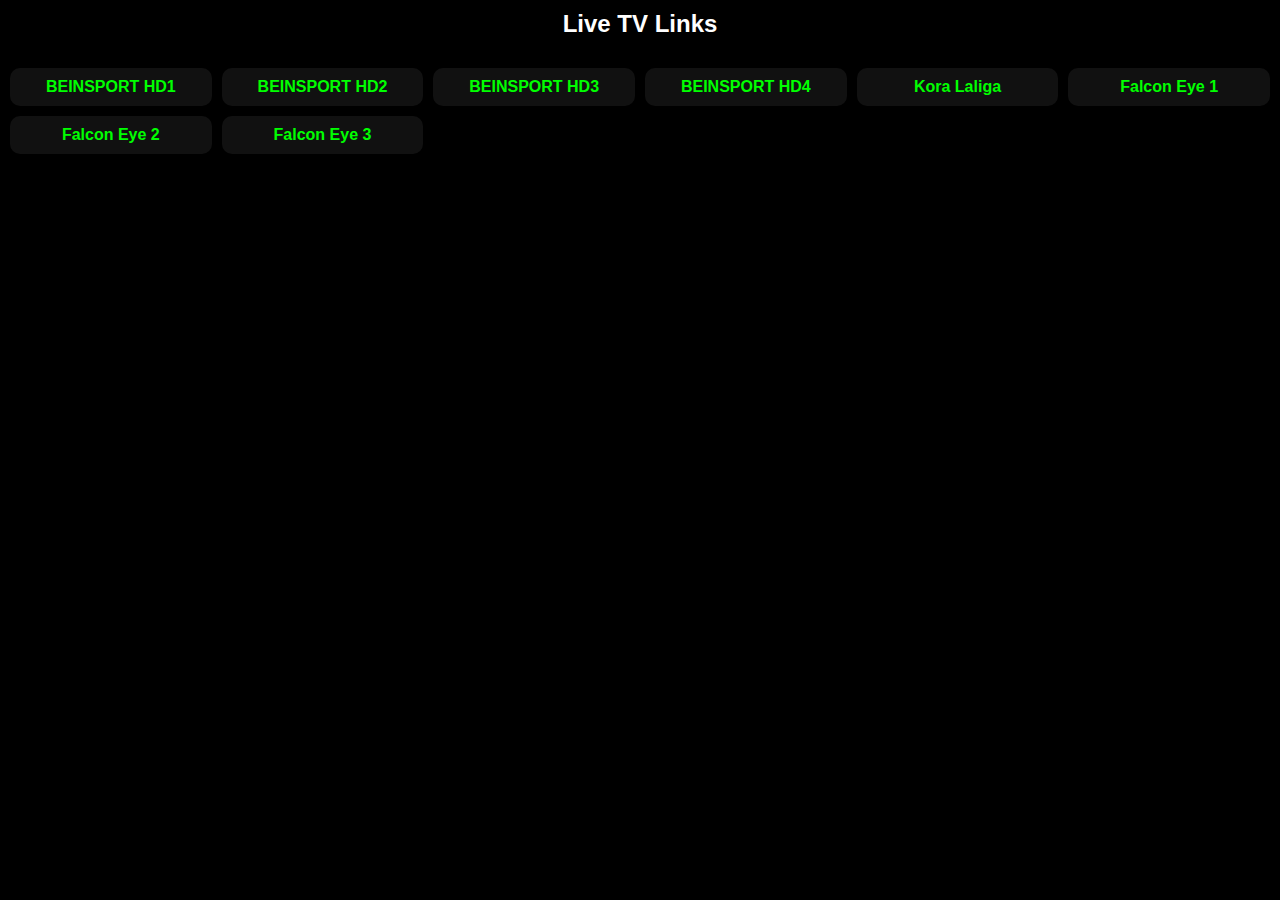
==== index.html @ 40eb0315 "Update index.html" ====
<!DOCTYPE html>
<html lang="en">
<head>
  <meta charset="UTF-8" />
  <meta name="viewport" content="width=device-width, initial-scale=1.0"/>
  <title>Live TV</title>
  <style>
    body {
      margin: 0;
      font-family: Arial, sans-serif;
      background-color: #000;
      color: #fff;
    }
    .grid {
      display: grid;
      grid-template-columns: repeat(auto-fit, minmax(180px, 1fr));
      gap: 10px;
      padding: 10px;
    }
    .channel {
      background: #111;
      border-radius: 10px;
      padding: 10px;
      text-align: center;
      transition: 0.3s;
    }
    .channel:hover {
      background: #222;
    }
    .channel a {
      display: block;
      color: #0f0;
      font-weight: bold;
      text-decoration: none;
      word-break: break-word;
    }
  </style>
</head>
<body>
  <h2 style="text-align:center; margin-top: 10px;">Live TV Links</h2>
  <div class="grid">
    <div class="channel"><a href="http://130.193.165.147/lbengine/+ph/[base64]---/cache/Bein-Sp1-LB/master.m3u8" target="_blank">BEINSPORT HD1</a></div>
    <div class="channel"><a href="http://130.193.165.146/lbengine/+ph/[base64]---/cache/Bein-Sp2-LB/master.m3u8" target="_blank">BEINSPORT HD2</a></div>
    <div class="channel"><a href="http://130.193.165.146/lbengine/+ph/[base64]---/cache/Bein-Sp3-LB/master.m3u8" target="_blank">BEINSPORT HD3</a></div>
    <div class="channel"><a href="http://130.193.165.147/lbengine/+ph/[base64]---/cache/Bein-Sp4-LB/master.m3u8" target="_blank">BEINSPORT HD4</a></div>
    <div class="channel"><a href="http://130.193.165.162/lbengine/+ph/[base64]---/cache/Kora-La-LB/master.m3u8" target="_blank">Kora Laliga</a></div>
    <div class="channel"><a href="http://130.193.165.147/lbengine/+ph/[base64]---/cache/Falcon-Eye-LB/master.m3u8" target="_blank">Falcon Eye 1</a></div>
    <div class="channel"><a href="http://130.193.165.147/lbengine/+ph/[base64]---/cache/Falcon-Eye-2-LB/master.m3u8" target="_blank">Falcon Eye 2</a></div>
    <div class="channel"><a href="http://130.193.165.147/lbengine/+ph/[base64]---/cache/Falcon-Eye-3-LB/master.m3u8" target="_blank">Falcon Eye 3</a></div>
  </div>
</body>
</html>
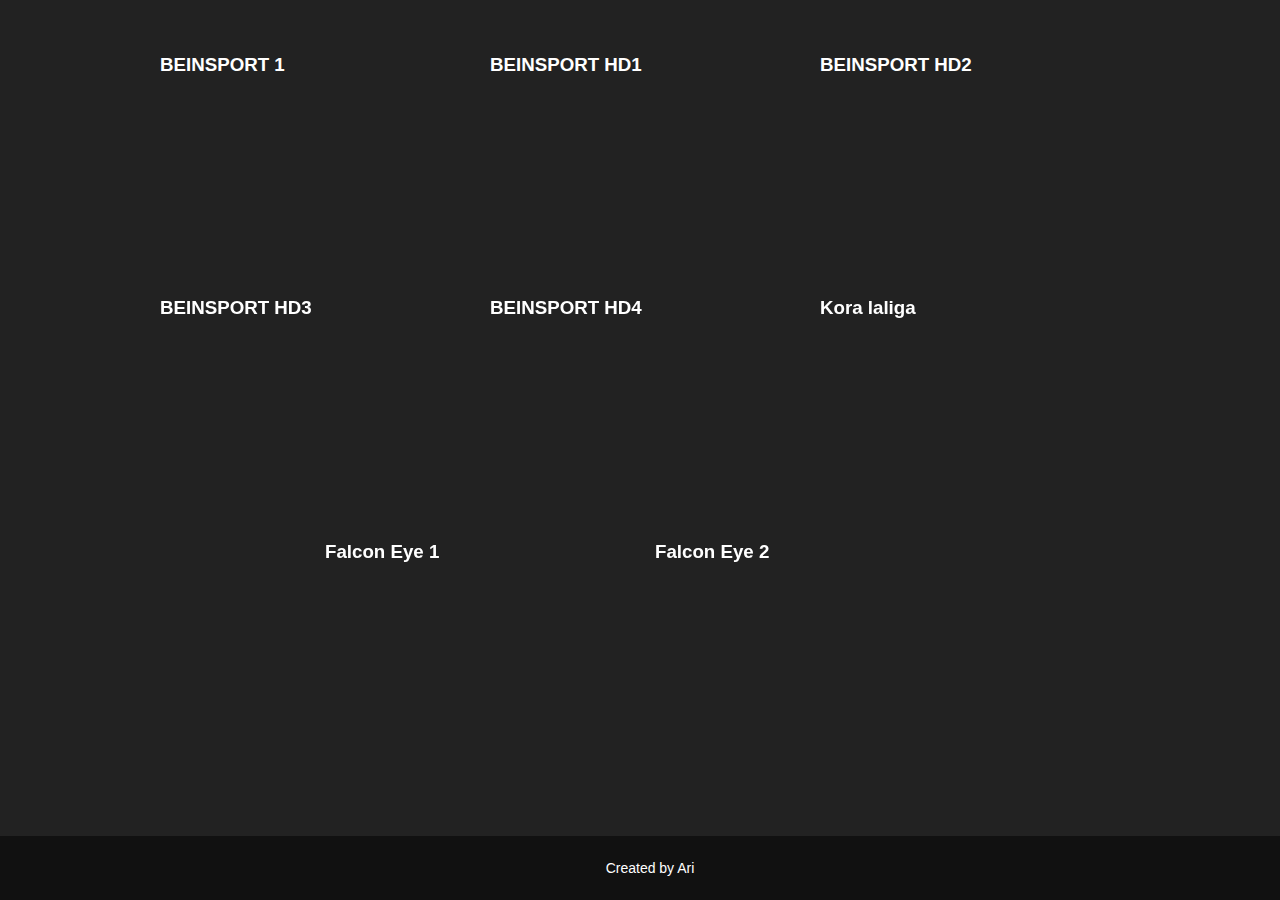
==== commit 12df98a8: "Update index.html" ====
--- a/index.html
+++ b/index.html
@@ -1,52 +1,96 @@
 <!DOCTYPE html>
 <html lang="en">
 <head>
-  <meta charset="UTF-8" />
-  <meta name="viewport" content="width=device-width, initial-scale=1.0"/>
-  <title>Live TV</title>
-  <style>
-    body {
-      margin: 0;
-      font-family: Arial, sans-serif;
-      background-color: #000;
-      color: #fff;
-    }
-    .grid {
-      display: grid;
-      grid-template-columns: repeat(auto-fit, minmax(180px, 1fr));
-      gap: 10px;
-      padding: 10px;
-    }
-    .channel {
-      background: #111;
-      border-radius: 10px;
-      padding: 10px;
-      text-align: center;
-      transition: 0.3s;
-    }
-    .channel:hover {
-      background: #222;
-    }
-    .channel a {
-      display: block;
-      color: #0f0;
-      font-weight: bold;
-      text-decoration: none;
-      word-break: break-word;
-    }
-  </style>
+    <meta charset="UTF-8">
+    <meta name="viewport" content="width=device-width, initial-scale=1.0">
+    <title>Live Streaming</title>
+    <style>
+        body {
+            font-family: Arial, sans-serif;
+            background-color: #222;
+            color: white;
+            margin: 0;
+            padding: 0;
+        }
+
+        .container {
+            display: flex;
+            flex-wrap: wrap;
+            justify-content: center;
+            padding: 20px;
+        }
+
+        .video-container {
+            margin: 15px;
+            position: relative;
+            max-width: 100%;
+            max-height: 400px;
+        }
+
+        iframe {
+            width: 100%;
+            height: 100%;
+            border: none;
+        }
+
+        .footer {
+            text-align: center;
+            margin-top: 30px;
+            background-color: #111;
+            color: white;
+            padding: 10px;
+            font-size: 14px;
+            position: fixed;
+            bottom: 0;
+            width: 100%;
+        }
+
+        @media (max-width: 768px) {
+            .video-container {
+                max-width: 100%;
+                max-height: 250px;
+            }
+        }
+    </style>
 </head>
 <body>
-  <h2 style="text-align:center; margin-top: 10px;">Live TV Links</h2>
-  <div class="grid">
-    <div class="channel"><a href="http://130.193.165.147/lbengine/+ph/[base64]---/cache/Bein-Sp1-LB/master.m3u8" target="_blank">BEINSPORT HD1</a></div>
-    <div class="channel"><a href="http://130.193.165.146/lbengine/+ph/[base64]---/cache/Bein-Sp2-LB/master.m3u8" target="_blank">BEINSPORT HD2</a></div>
-    <div class="channel"><a href="http://130.193.165.146/lbengine/+ph/[base64]---/cache/Bein-Sp3-LB/master.m3u8" target="_blank">BEINSPORT HD3</a></div>
-    <div class="channel"><a href="http://130.193.165.147/lbengine/+ph/[base64]---/cache/Bein-Sp4-LB/master.m3u8" target="_blank">BEINSPORT HD4</a></div>
-    <div class="channel"><a href="http://130.193.165.162/lbengine/+ph/[base64]---/cache/Kora-La-LB/master.m3u8" target="_blank">Kora Laliga</a></div>
-    <div class="channel"><a href="http://130.193.165.147/lbengine/+ph/[base64]---/cache/Falcon-Eye-LB/master.m3u8" target="_blank">Falcon Eye 1</a></div>
-    <div class="channel"><a href="http://130.193.165.147/lbengine/+ph/[base64]---/cache/Falcon-Eye-2-LB/master.m3u8" target="_blank">Falcon Eye 2</a></div>
-    <div class="channel"><a href="http://130.193.165.147/lbengine/+ph/[base64]---/cache/Falcon-Eye-3-LB/master.m3u8" target="_blank">Falcon Eye 3</a></div>
-  </div>
+    <div class="container">
+        <div class="video-container">
+            <h3>BEINSPORT 1</h3>
+            <iframe src="http://130.193.165.147/lbengine/+ph/[base64]---/cache/Bein-Sp1-LB/master.m3u8" allowfullscreen></iframe>
+        </div>
+        <div class="video-container">
+            <h3>BEINSPORT HD1</h3>
+            <iframe src="http://130.193.165.147/lbengine/+ph/[base64]---/cache/Bein-Sp1-LB/master.m3u8" allowfullscreen></iframe>
+        </div>
+        <div class="video-container">
+            <h3>BEINSPORT HD2</h3>
+            <iframe src="http://130.193.165.146/lbengine/+ph/[base64]---/cache/Bein-Sp2-LB/master.m3u8" allowfullscreen></iframe>
+        </div>
+        <div class="video-container">
+            <h3>BEINSPORT HD3</h3>
+            <iframe src="http://130.193.165.146/lbengine/+ph/[base64]---/cache/Bein-Sp3-LB/master.m3u8" allowfullscreen></iframe>
+        </div>
+        <div class="video-container">
+            <h3>BEINSPORT HD4</h3>
+            <iframe src="http://130.193.165.147/lbengine/+ph/[base64]---/cache/Bein-Sp4-LB/master.m3u8" allowfullscreen></iframe>
+        </div>
+        <div class="video-container">
+            <h3>Kora laliga</h3>
+            <iframe src="http://130.193.165.162/lbengine/+ph/[base64]---/cache/Kora-La-LB/master.m3u8" allowfullscreen></iframe>
+        </div>
+        <div class="video-container">
+            <h3>Falcon Eye 1</h3>
+            <iframe src="http://130.193.165.147/lbengine/+ph/[base64]---/cache/Falcon-Eye-LB/master.m3u8" allowfullscreen></iframe>
+        </div>
+        <div class="video-container">
+            <h3>Falcon Eye 2</h3>
+            <iframe src="http://130.193.165.147/lbengine/+ph/[base64]---/cache/Falcon-Eye-2-LB/master.m3u8" allowfullscreen></iframe>
+        </div>
+    </div>
+
+    <div class="footer">
+        <p>Created by Ari</p>
+    </div>
 </body>
 </html>
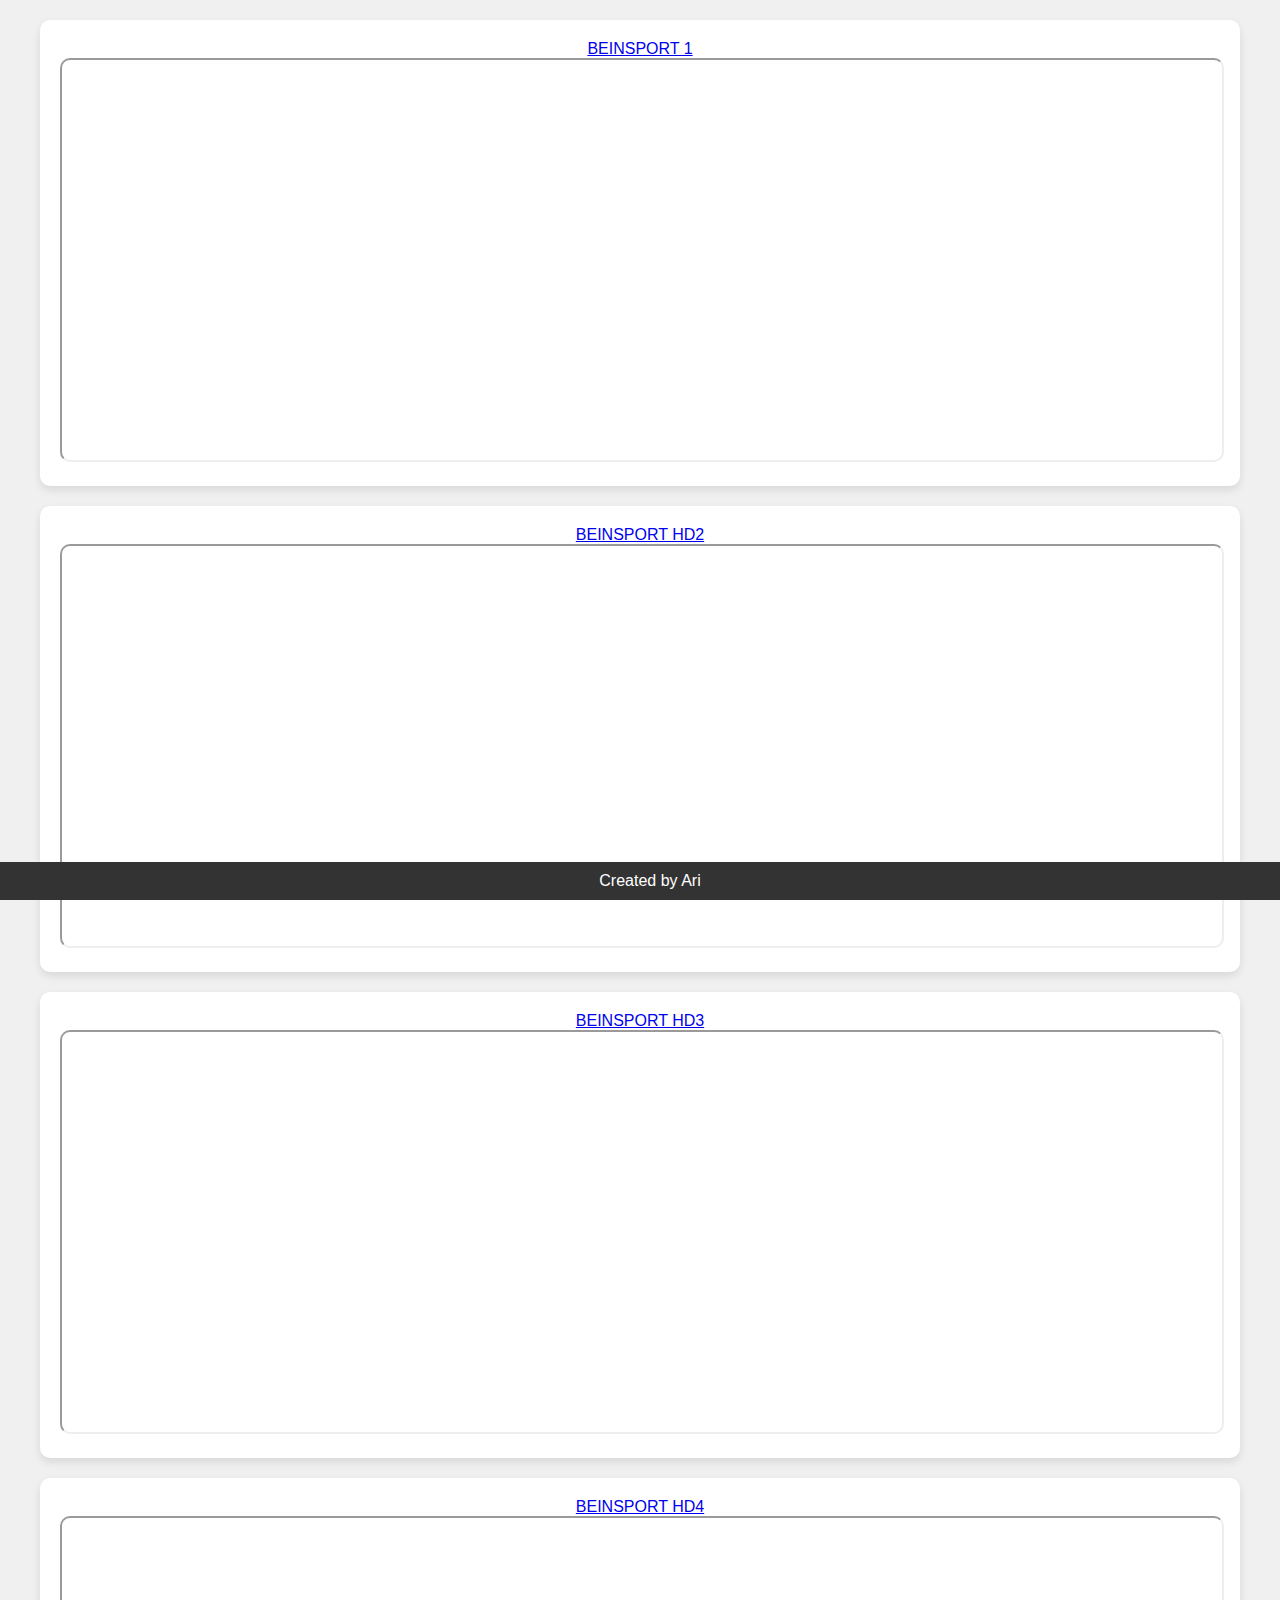
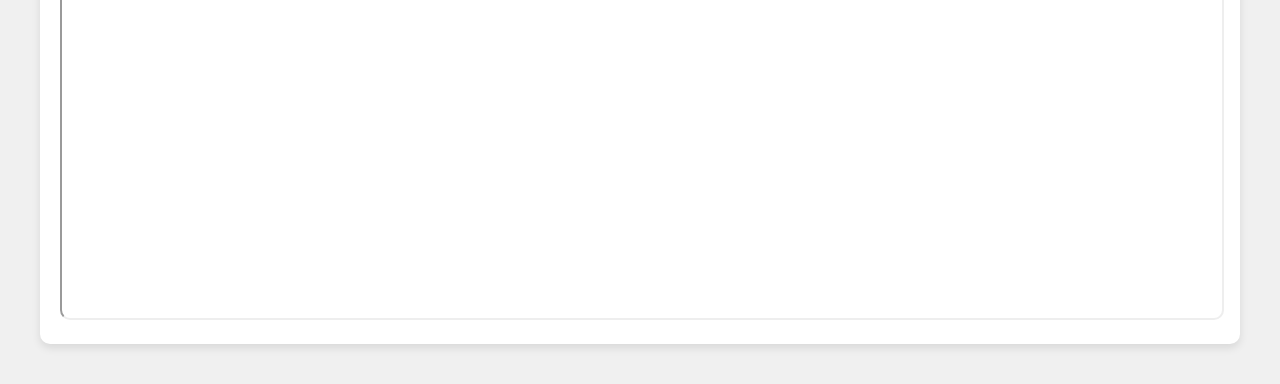
==== commit ead98f9e: "Update index.html" ====
--- a/index.html
+++ b/index.html
@@ -3,94 +3,86 @@
 <head>
     <meta charset="UTF-8">
     <meta name="viewport" content="width=device-width, initial-scale=1.0">
-    <title>Live Streaming</title>
+    <title>Live TV Streams</title>
     <style>
         body {
             font-family: Arial, sans-serif;
-            background-color: #222;
-            color: white;
             margin: 0;
             padding: 0;
+            background-color: #f0f0f0;
         }
 
         .container {
-            display: flex;
-            flex-wrap: wrap;
-            justify-content: center;
+            max-width: 1200px;
+            margin: 0 auto;
             padding: 20px;
         }
 
-        .video-container {
-            margin: 15px;
-            position: relative;
-            max-width: 100%;
-            max-height: 400px;
+        .channel {
+            background-color: #fff;
+            border-radius: 10px;
+            box-shadow: 0 4px 8px rgba(0, 0, 0, 0.1);
+            margin-bottom: 20px;
+            padding: 20px;
+            text-align: center;
         }
 
-        iframe {
+        .channel iframe {
             width: 100%;
-            height: 100%;
-            border: none;
+            height: 400px;
+            border-radius: 10px;
         }
 
         .footer {
+            background-color: #333;
+            color: white;
             text-align: center;
-            margin-top: 30px;
-            background-color: #111;
-            color: white;
             padding: 10px;
-            font-size: 14px;
             position: fixed;
+            width: 100%;
             bottom: 0;
-            width: 100%;
         }
 
-        @media (max-width: 768px) {
-            .video-container {
-                max-width: 100%;
-                max-height: 250px;
-            }
+        .footer p {
+            margin: 0;
         }
     </style>
 </head>
 <body>
+
     <div class="container">
-        <div class="video-container">
-            <h3>BEINSPORT 1</h3>
+        <div class="channel">
+            <a href="http://130.193.165.147/lbengine/+ph/[base64]---/cache/Bein-Sp1-LB/master.m3u8">
+                BEINSPORT 1
+            </a>
             <iframe src="http://130.193.165.147/lbengine/+ph/[base64]---/cache/Bein-Sp1-LB/master.m3u8" allowfullscreen></iframe>
         </div>
-        <div class="video-container">
-            <h3>BEINSPORT HD1</h3>
-            <iframe src="http://130.193.165.147/lbengine/+ph/[base64]---/cache/Bein-Sp1-LB/master.m3u8" allowfullscreen></iframe>
-        </div>
-        <div class="video-container">
-            <h3>BEINSPORT HD2</h3>
+
+        <div class="channel">
+            <a href="http://130.193.165.146/lbengine/+ph/[base64]---/cache/Bein-Sp2-LB/master.m3u8">
+                BEINSPORT HD2
+            </a>
             <iframe src="http://130.193.165.146/lbengine/+ph/[base64]---/cache/Bein-Sp2-LB/master.m3u8" allowfullscreen></iframe>
         </div>
-        <div class="video-container">
-            <h3>BEINSPORT HD3</h3>
-            <iframe src="http://130.193.165.146/lbengine/+ph/[base64]---/cache/Bein-Sp3-LB/master.m3u8" allowfullscreen></iframe>
+
+        <div class="channel">
+            <a href="http://130.193.165.146/lbengine/+ph/[base64]">
+                BEINSPORT HD3
+            </a>
+            <iframe src="http://130.193.165.146/lbengine/+ph/[base64]" allowfullscreen></iframe>
         </div>
-        <div class="video-container">
-            <h3>BEINSPORT HD4</h3>
-            <iframe src="http://130.193.165.147/lbengine/+ph/[base64]---/cache/Bein-Sp4-LB/master.m3u8" allowfullscreen></iframe>
-        </div>
-        <div class="video-container">
-            <h3>Kora laliga</h3>
-            <iframe src="http://130.193.165.162/lbengine/+ph/[base64]---/cache/Kora-La-LB/master.m3u8" allowfullscreen></iframe>
-        </div>
-        <div class="video-container">
-            <h3>Falcon Eye 1</h3>
-            <iframe src="http://130.193.165.147/lbengine/+ph/[base64]---/cache/Falcon-Eye-LB/master.m3u8" allowfullscreen></iframe>
-        </div>
-        <div class="video-container">
-            <h3>Falcon Eye 2</h3>
-            <iframe src="http://130.193.165.147/lbengine/+ph/[base64]---/cache/Falcon-Eye-2-LB/master.m3u8" allowfullscreen></iframe>
+
+        <div class="channel">
+            <a href="http://130.193.165.147/lbengine/+ph/[base64]">
+                BEINSPORT HD4
+            </a>
+            <iframe src="http://130.193.165.147/lbengine/+ph/[base64]" allowfullscreen></iframe>
         </div>
     </div>
 
     <div class="footer">
         <p>Created by Ari</p>
     </div>
+
 </body>
 </html>
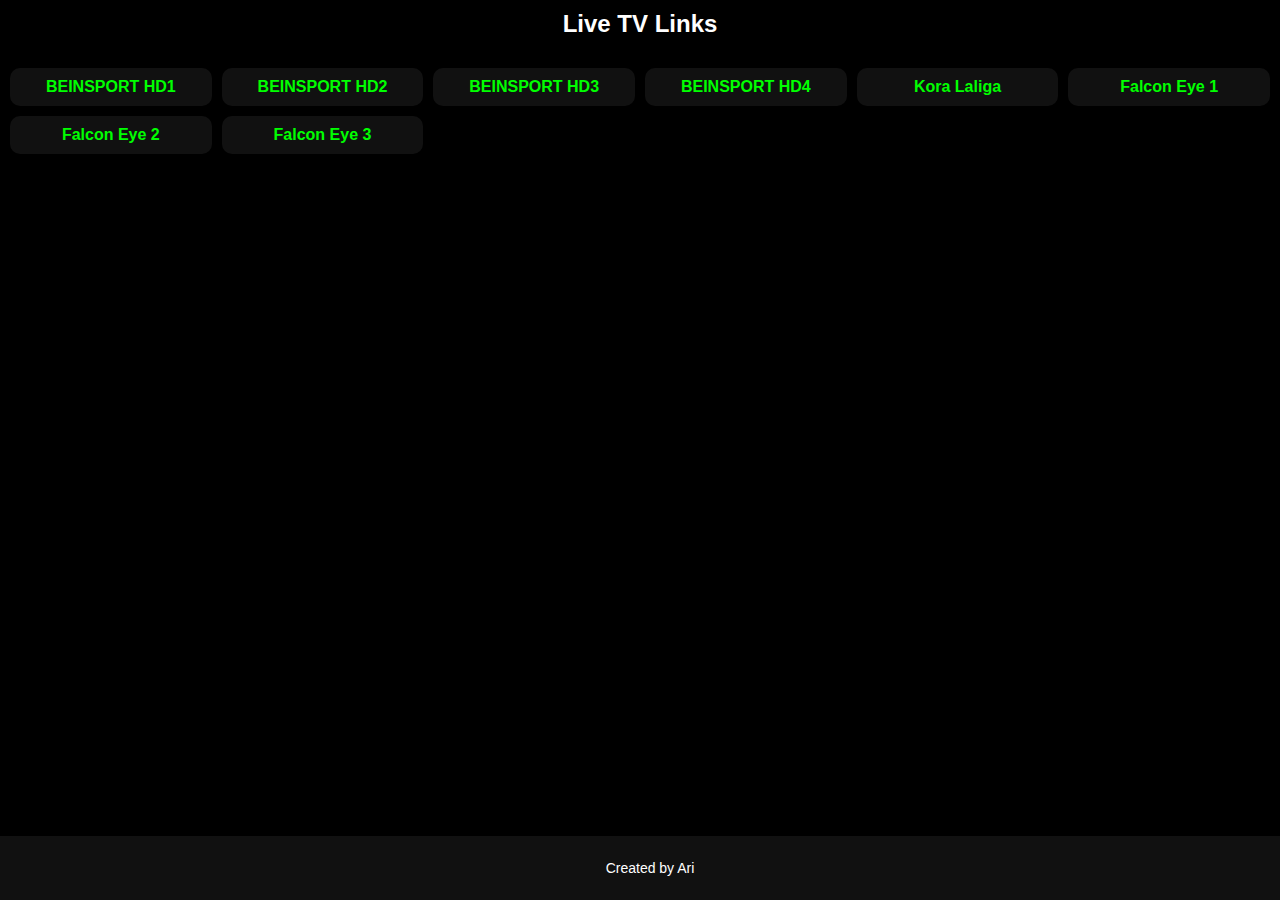
==== commit aae4b80b: "Update index.html" ====
--- a/index.html
+++ b/index.html
@@ -1,88 +1,66 @@
 <!DOCTYPE html>
 <html lang="en">
 <head>
-    <meta charset="UTF-8">
-    <meta name="viewport" content="width=device-width, initial-scale=1.0">
-    <title>Live TV Streams</title>
-    <style>
-        body {
-            font-family: Arial, sans-serif;
-            margin: 0;
-            padding: 0;
-            background-color: #f0f0f0;
-        }
-
-        .container {
-            max-width: 1200px;
-            margin: 0 auto;
-            padding: 20px;
-        }
-
-        .channel {
-            background-color: #fff;
-            border-radius: 10px;
-            box-shadow: 0 4px 8px rgba(0, 0, 0, 0.1);
-            margin-bottom: 20px;
-            padding: 20px;
+  <meta charset="UTF-8" />
+  <meta name="viewport" content="width=device-width, initial-scale=1.0"/>
+  <title>Live TV</title>
+  <style>
+    body {
+      margin: 0;
+      font-family: Arial, sans-serif;
+      background-color: #000;
+      color: #fff;
+    }
+    .grid {
+      display: grid;
+      grid-template-columns: repeat(auto-fit, minmax(180px, 1fr));
+      gap: 10px;
+      padding: 10px;
+    }
+    .channel {
+      background: #111;
+      border-radius: 10px;
+      padding: 10px;
+      text-align: center;
+      transition: 0.3s;
+    }
+    .channel:hover {
+      background: #222;
+    }
+    .channel a {
+      display: block;
+      color: #0f0;
+      font-weight: bold;
+      text-decoration: none;
+      word-break: break-word;
+    }
+      .footer {
             text-align: center;
-        }
-
-        .channel iframe {
+            margin-top: 30px;
+            background-color: #111;
+            color: white;
+            padding: 10px;
+            font-size: 14px;
+            position: fixed;
+            bottom: 0;
             width: 100%;
-            height: 400px;
-            border-radius: 10px;
-        }
-
-        .footer {
-            background-color: #333;
-            color: white;
-            text-align: center;
-            padding: 10px;
-            position: fixed;
-            width: 100%;
-            bottom: 0;
-        }
-
-        .footer p {
-            margin: 0;
-        }
-    </style>
+      }
+  </style>
 </head>
 <body>
-
-    <div class="container">
-        <div class="channel">
-            <a href="http://130.193.165.147/lbengine/+ph/[base64]---/cache/Bein-Sp1-LB/master.m3u8">
-                BEINSPORT 1
-            </a>
-            <iframe src="http://130.193.165.147/lbengine/+ph/[base64]---/cache/Bein-Sp1-LB/master.m3u8" allowfullscreen></iframe>
-        </div>
-
-        <div class="channel">
-            <a href="http://130.193.165.146/lbengine/+ph/[base64]---/cache/Bein-Sp2-LB/master.m3u8">
-                BEINSPORT HD2
-            </a>
-            <iframe src="http://130.193.165.146/lbengine/+ph/[base64]---/cache/Bein-Sp2-LB/master.m3u8" allowfullscreen></iframe>
-        </div>
-
-        <div class="channel">
-            <a href="http://130.193.165.146/lbengine/+ph/[base64]">
-                BEINSPORT HD3
-            </a>
-            <iframe src="http://130.193.165.146/lbengine/+ph/[base64]" allowfullscreen></iframe>
-        </div>
-
-        <div class="channel">
-            <a href="http://130.193.165.147/lbengine/+ph/[base64]">
-                BEINSPORT HD4
-            </a>
-            <iframe src="http://130.193.165.147/lbengine/+ph/[base64]" allowfullscreen></iframe>
-        </div>
-    </div>
-
+  <h2 style="text-align:center; margin-top: 10px;">Live TV Links</h2>
+  <div class="grid">
+    <div class="channel"><a href="http://130.193.165.147/lbengine/+ph/[base64]---/cache/Bein-Sp1-LB/master.m3u8" target="_blank">BEINSPORT HD1</a></div>
+    <div class="channel"><a href="http://130.193.165.146/lbengine/+ph/[base64]---/cache/Bein-Sp2-LB/master.m3u8" target="_blank">BEINSPORT HD2</a></div>
+    <div class="channel"><a href="http://130.193.165.146/lbengine/+ph/[base64]---/cache/Bein-Sp3-LB/master.m3u8" target="_blank">BEINSPORT HD3</a></div>
+    <div class="channel"><a href="http://130.193.165.147/lbengine/+ph/[base64]---/cache/Bein-Sp4-LB/master.m3u8" target="_blank">BEINSPORT HD4</a></div>
+    <div class="channel"><a href="http://130.193.165.162/lbengine/+ph/[base64]---/cache/Kora-La-LB/master.m3u8" target="_blank">Kora Laliga</a></div>
+    <div class="channel"><a href="http://130.193.165.147/lbengine/+ph/[base64]---/cache/Falcon-Eye-LB/master.m3u8" target="_blank">Falcon Eye 1</a></div>
+    <div class="channel"><a href="http://130.193.165.147/lbengine/+ph/[base64]---/cache/Falcon-Eye-2-LB/master.m3u8" target="_blank">Falcon Eye 2</a></div>
+    <div class="channel"><a href="http://130.193.165.147/lbengine/+ph/[base64]---/cache/Falcon-Eye-3-LB/master.m3u8" target="_blank">Falcon Eye 3</a></div>
+  </div>
     <div class="footer">
         <p>Created by Ari</p>
     </div>
-
 </body>
 </html>
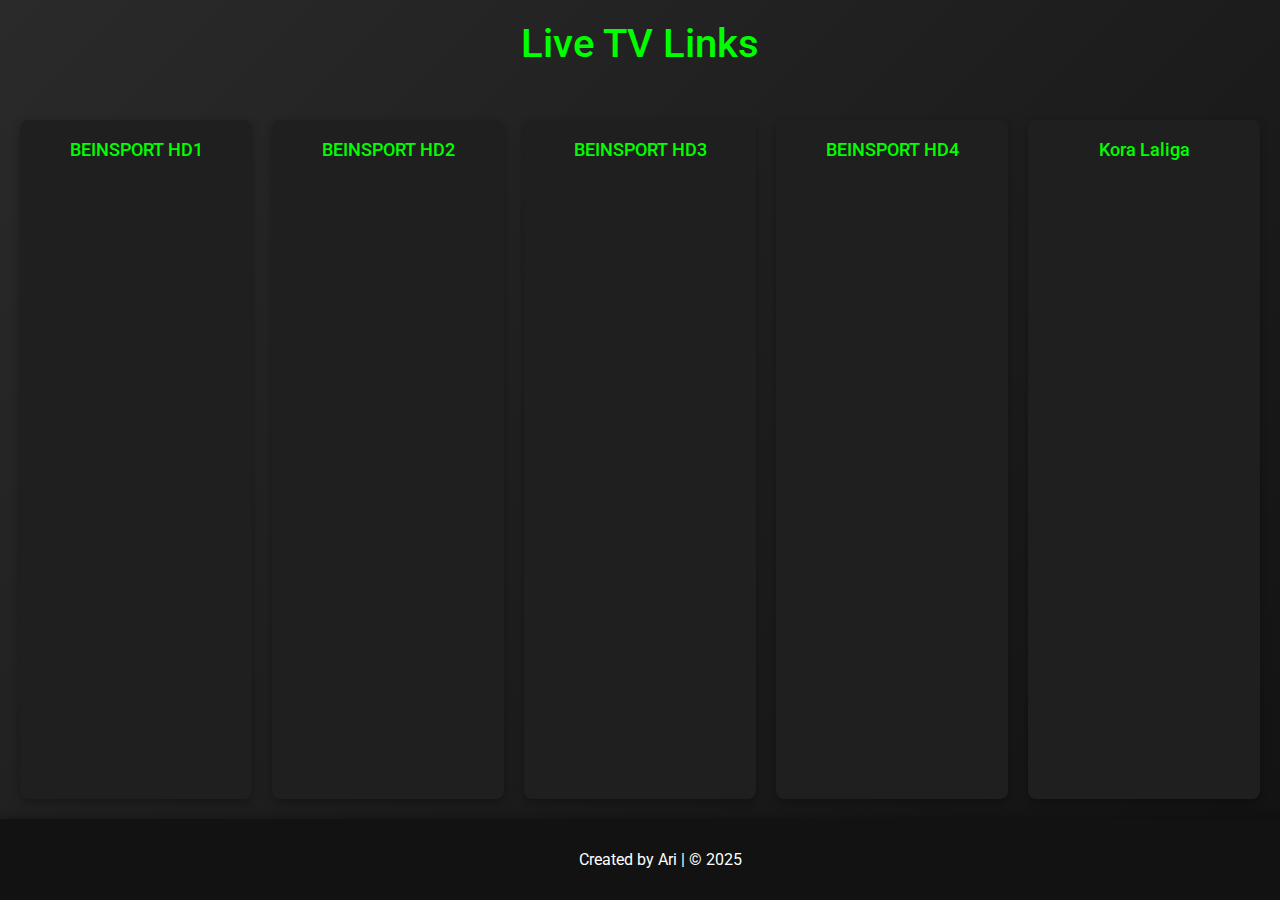
==== commit 936a6fcc: "Update index.html" ====
--- a/index.html
+++ b/index.html
@@ -4,63 +4,103 @@
   <meta charset="UTF-8" />
   <meta name="viewport" content="width=device-width, initial-scale=1.0"/>
   <title>Live TV</title>
+  <link href="https://fonts.googleapis.com/css2?family=Roboto:wght@400;500;700&display=swap" rel="stylesheet">
   <style>
     body {
       margin: 0;
-      font-family: Arial, sans-serif;
-      background-color: #000;
+      font-family: 'Roboto', sans-serif;
+      background: linear-gradient(135deg, #2a2a2a, #121212);
       color: #fff;
+      display: flex;
+      flex-direction: column;
+      min-height: 100vh;
     }
+
+    h2 {
+      text-align: center;
+      margin-top: 20px;
+      font-size: 2.5rem;
+      font-weight: 500;
+      color: #0f0;
+    }
+
     .grid {
       display: grid;
-      grid-template-columns: repeat(auto-fit, minmax(180px, 1fr));
-      gap: 10px;
-      padding: 10px;
+      grid-template-columns: repeat(auto-fit, minmax(220px, 1fr));
+      gap: 20px;
+      padding: 20px;
+      flex-grow: 1;
     }
+
     .channel {
-      background: #111;
-      border-radius: 10px;
-      padding: 10px;
+      background: #1f1f1f;
+      border-radius: 8px;
+      padding: 20px;
       text-align: center;
-      transition: 0.3s;
+      transition: all 0.3s ease;
+      box-shadow: 0 4px 10px rgba(0, 0, 0, 0.3);
     }
+
     .channel:hover {
-      background: #222;
+      background: #333;
+      box-shadow: 0 6px 12px rgba(0, 0, 0, 0.4);
+      transform: translateY(-5px);
     }
+
     .channel a {
       display: block;
       color: #0f0;
-      font-weight: bold;
+      font-weight: 500;
       text-decoration: none;
+      font-size: 1.1rem;
       word-break: break-word;
+      transition: color 0.3s ease;
     }
-      .footer {
-            text-align: center;
-            margin-top: 30px;
-            background-color: #111;
-            color: white;
-            padding: 10px;
-            font-size: 14px;
-            position: fixed;
-            bottom: 0;
-            width: 100%;
+
+    .channel a:hover {
+      color: #fff;
+    }
+
+    .footer {
+      text-align: center;
+      background-color: #121212;
+      color: white;
+      padding: 15px 20px;
+      font-size: 1rem;
+      position: relative;
+      bottom: 0;
+      width: 100%;
+      box-shadow: 0 -2px 10px rgba(0, 0, 0, 0.3);
+    }
+
+    /* Mobile responsiveness */
+    @media (max-width: 768px) {
+      h2 {
+        font-size: 2rem;
       }
+
+      .channel {
+        padding: 15px;
+      }
+
+      .channel a {
+        font-size: 1rem;
+      }
+    }
   </style>
 </head>
 <body>
-  <h2 style="text-align:center; margin-top: 10px;">Live TV Links</h2>
+  <h2>Live TV Links</h2>
   <div class="grid">
     <div class="channel"><a href="http://130.193.165.147/lbengine/+ph/[base64]---/cache/Bein-Sp1-LB/master.m3u8" target="_blank">BEINSPORT HD1</a></div>
     <div class="channel"><a href="http://130.193.165.146/lbengine/+ph/[base64]---/cache/Bein-Sp2-LB/master.m3u8" target="_blank">BEINSPORT HD2</a></div>
     <div class="channel"><a href="http://130.193.165.146/lbengine/+ph/[base64]---/cache/Bein-Sp3-LB/master.m3u8" target="_blank">BEINSPORT HD3</a></div>
     <div class="channel"><a href="http://130.193.165.147/lbengine/+ph/[base64]---/cache/Bein-Sp4-LB/master.m3u8" target="_blank">BEINSPORT HD4</a></div>
     <div class="channel"><a href="http://130.193.165.162/lbengine/+ph/[base64]---/cache/Kora-La-LB/master.m3u8" target="_blank">Kora Laliga</a></div>
-    <div class="channel"><a href="http://130.193.165.147/lbengine/+ph/[base64]---/cache/Falcon-Eye-LB/master.m3u8" target="_blank">Falcon Eye 1</a></div>
-    <div class="channel"><a href="http://130.193.165.147/lbengine/+ph/[base64]---/cache/Falcon-Eye-2-LB/master.m3u8" target="_blank">Falcon Eye 2</a></div>
-    <div class="channel"><a href="http://130.193.165.147/lbengine/+ph/[base64]---/cache/Falcon-Eye-3-LB/master.m3u8" target="_blank">Falcon Eye 3</a></div>
+    <!-- Add other channels similarly -->
   </div>
-    <div class="footer">
-        <p>Created by Ari</p>
-    </div>
+  <div class="footer">
+    <p>Created by Ari | &copy; 2025</p>
+  </div>
 </body>
 </html>
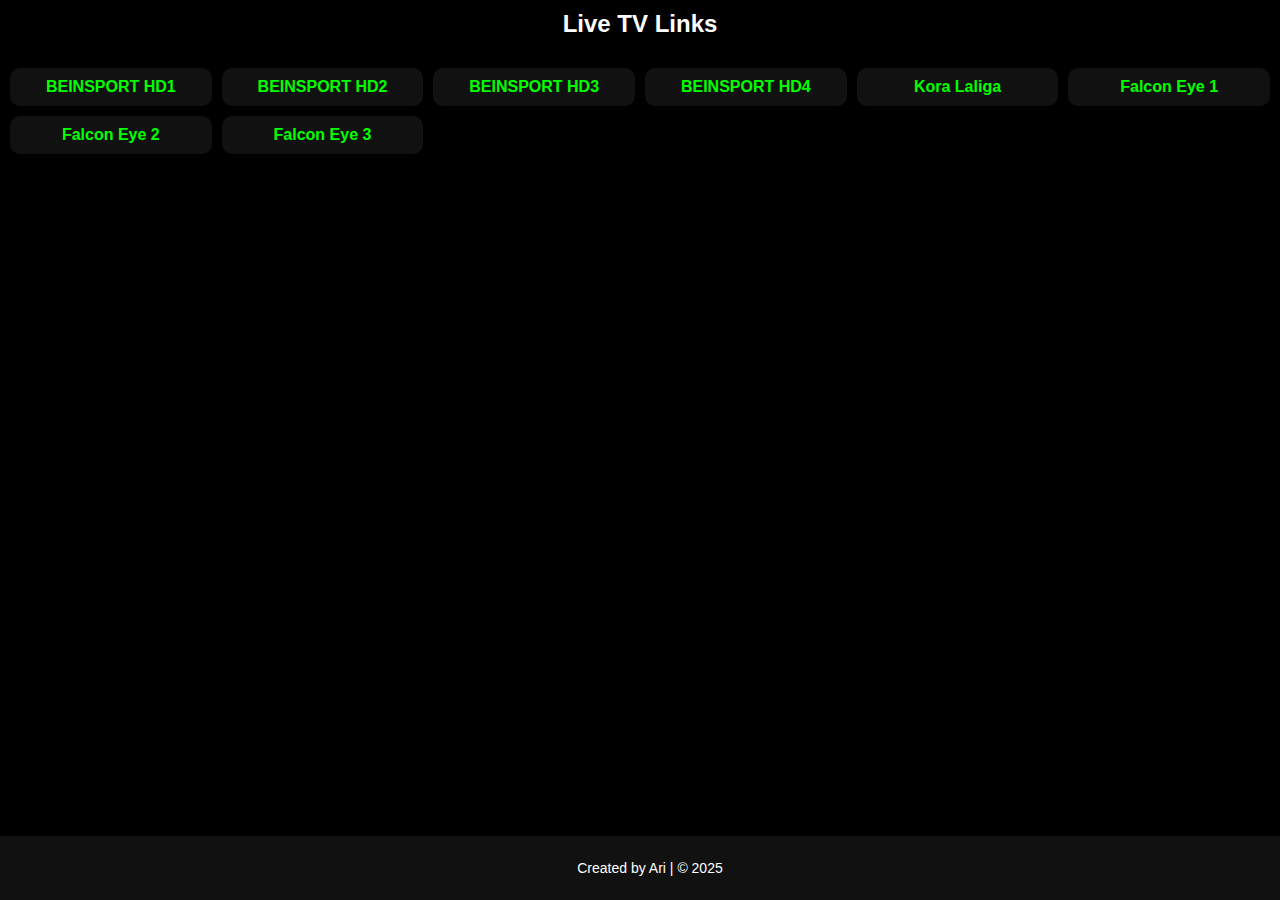
==== commit fccc5402: "Update index.html" ====
--- a/index.html
+++ b/index.html
@@ -4,103 +4,63 @@
   <meta charset="UTF-8" />
   <meta name="viewport" content="width=device-width, initial-scale=1.0"/>
   <title>Live TV</title>
-  <link href="https://fonts.googleapis.com/css2?family=Roboto:wght@400;500;700&display=swap" rel="stylesheet">
   <style>
     body {
       margin: 0;
-      font-family: 'Roboto', sans-serif;
-      background: linear-gradient(135deg, #2a2a2a, #121212);
+      font-family: Arial, sans-serif;
+      background-color: #000;
       color: #fff;
-      display: flex;
-      flex-direction: column;
-      min-height: 100vh;
     }
-
-    h2 {
-      text-align: center;
-      margin-top: 20px;
-      font-size: 2.5rem;
-      font-weight: 500;
-      color: #0f0;
-    }
-
     .grid {
       display: grid;
-      grid-template-columns: repeat(auto-fit, minmax(220px, 1fr));
-      gap: 20px;
-      padding: 20px;
-      flex-grow: 1;
+      grid-template-columns: repeat(auto-fit, minmax(180px, 1fr));
+      gap: 10px;
+      padding: 10px;
     }
-
     .channel {
-      background: #1f1f1f;
-      border-radius: 8px;
-      padding: 20px;
+      background: #111;
+      border-radius: 10px;
+      padding: 10px;
       text-align: center;
-      transition: all 0.3s ease;
-      box-shadow: 0 4px 10px rgba(0, 0, 0, 0.3);
+      transition: 0.3s;
     }
-
     .channel:hover {
-      background: #333;
-      box-shadow: 0 6px 12px rgba(0, 0, 0, 0.4);
-      transform: translateY(-5px);
+      background: #222;
     }
-
     .channel a {
       display: block;
       color: #0f0;
-      font-weight: 500;
+      font-weight: bold;
       text-decoration: none;
-      font-size: 1.1rem;
       word-break: break-word;
-      transition: color 0.3s ease;
     }
-
-    .channel a:hover {
-      color: #fff;
-    }
-
-    .footer {
-      text-align: center;
-      background-color: #121212;
-      color: white;
-      padding: 15px 20px;
-      font-size: 1rem;
-      position: relative;
-      bottom: 0;
-      width: 100%;
-      box-shadow: 0 -2px 10px rgba(0, 0, 0, 0.3);
-    }
-
-    /* Mobile responsiveness */
-    @media (max-width: 768px) {
-      h2 {
-        font-size: 2rem;
+      .footer {
+            text-align: center;
+            margin-top: 30px;
+            background-color: #111;
+            color: white;
+            padding: 10px;
+            font-size: 14px;
+            position: fixed;
+            bottom: 0;
+            width: 100%;
       }
-
-      .channel {
-        padding: 15px;
-      }
-
-      .channel a {
-        font-size: 1rem;
-      }
-    }
   </style>
 </head>
 <body>
-  <h2>Live TV Links</h2>
+  <h2 style="text-align:center; margin-top: 10px;">Live TV Links</h2>
   <div class="grid">
     <div class="channel"><a href="http://130.193.165.147/lbengine/+ph/[base64]---/cache/Bein-Sp1-LB/master.m3u8" target="_blank">BEINSPORT HD1</a></div>
     <div class="channel"><a href="http://130.193.165.146/lbengine/+ph/[base64]---/cache/Bein-Sp2-LB/master.m3u8" target="_blank">BEINSPORT HD2</a></div>
     <div class="channel"><a href="http://130.193.165.146/lbengine/+ph/[base64]---/cache/Bein-Sp3-LB/master.m3u8" target="_blank">BEINSPORT HD3</a></div>
     <div class="channel"><a href="http://130.193.165.147/lbengine/+ph/[base64]---/cache/Bein-Sp4-LB/master.m3u8" target="_blank">BEINSPORT HD4</a></div>
     <div class="channel"><a href="http://130.193.165.162/lbengine/+ph/[base64]---/cache/Kora-La-LB/master.m3u8" target="_blank">Kora Laliga</a></div>
-    <!-- Add other channels similarly -->
+    <div class="channel"><a href="http://130.193.165.147/lbengine/+ph/[base64]---/cache/Falcon-Eye-LB/master.m3u8" target="_blank">Falcon Eye 1</a></div>
+    <div class="channel"><a href="http://130.193.165.147/lbengine/+ph/[base64]---/cache/Falcon-Eye-2-LB/master.m3u8" target="_blank">Falcon Eye 2</a></div>
+    <div class="channel"><a href="http://130.193.165.147/lbengine/+ph/[base64]---/cache/Falcon-Eye-3-LB/master.m3u8" target="_blank">Falcon Eye 3</a></div>
   </div>
-  <div class="footer">
-    <p>Created by Ari | &copy; 2025</p>
-  </div>
+    <div class="footer">
+        <p>Created by Ari | © 2025</p>
+    </div>
 </body>
 </html>
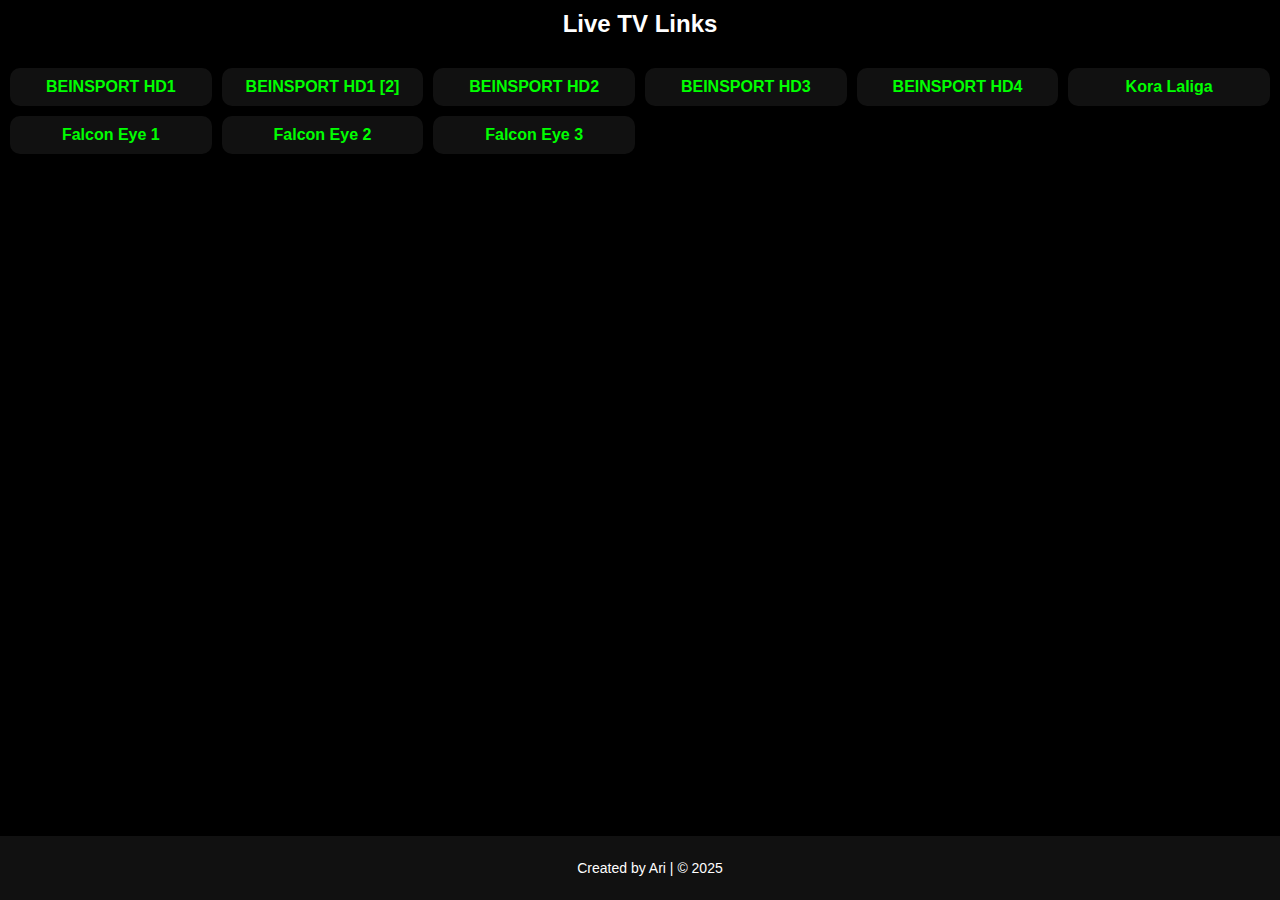
==== commit 799fd44e: "Update index.html" ====
--- a/index.html
+++ b/index.html
@@ -51,6 +51,7 @@
   <h2 style="text-align:center; margin-top: 10px;">Live TV Links</h2>
   <div class="grid">
     <div class="channel"><a href="http://130.193.165.147/lbengine/+ph/[base64]---/cache/Bein-Sp1-LB/master.m3u8" target="_blank">BEINSPORT HD1</a></div>
+   <div class="channel"><a href="http://130.193.165.206/[base64]---/cache/Bein-Sp1-LB/m3u8/hls_m3u8_Bein-Sport-1.m3u8" target="_blank">BEINSPORT HD1 [2] </a></div>
     <div class="channel"><a href="http://130.193.165.146/lbengine/+ph/[base64]---/cache/Bein-Sp2-LB/master.m3u8" target="_blank">BEINSPORT HD2</a></div>
     <div class="channel"><a href="http://130.193.165.146/lbengine/+ph/[base64]---/cache/Bein-Sp3-LB/master.m3u8" target="_blank">BEINSPORT HD3</a></div>
     <div class="channel"><a href="http://130.193.165.147/lbengine/+ph/[base64]---/cache/Bein-Sp4-LB/master.m3u8" target="_blank">BEINSPORT HD4</a></div>
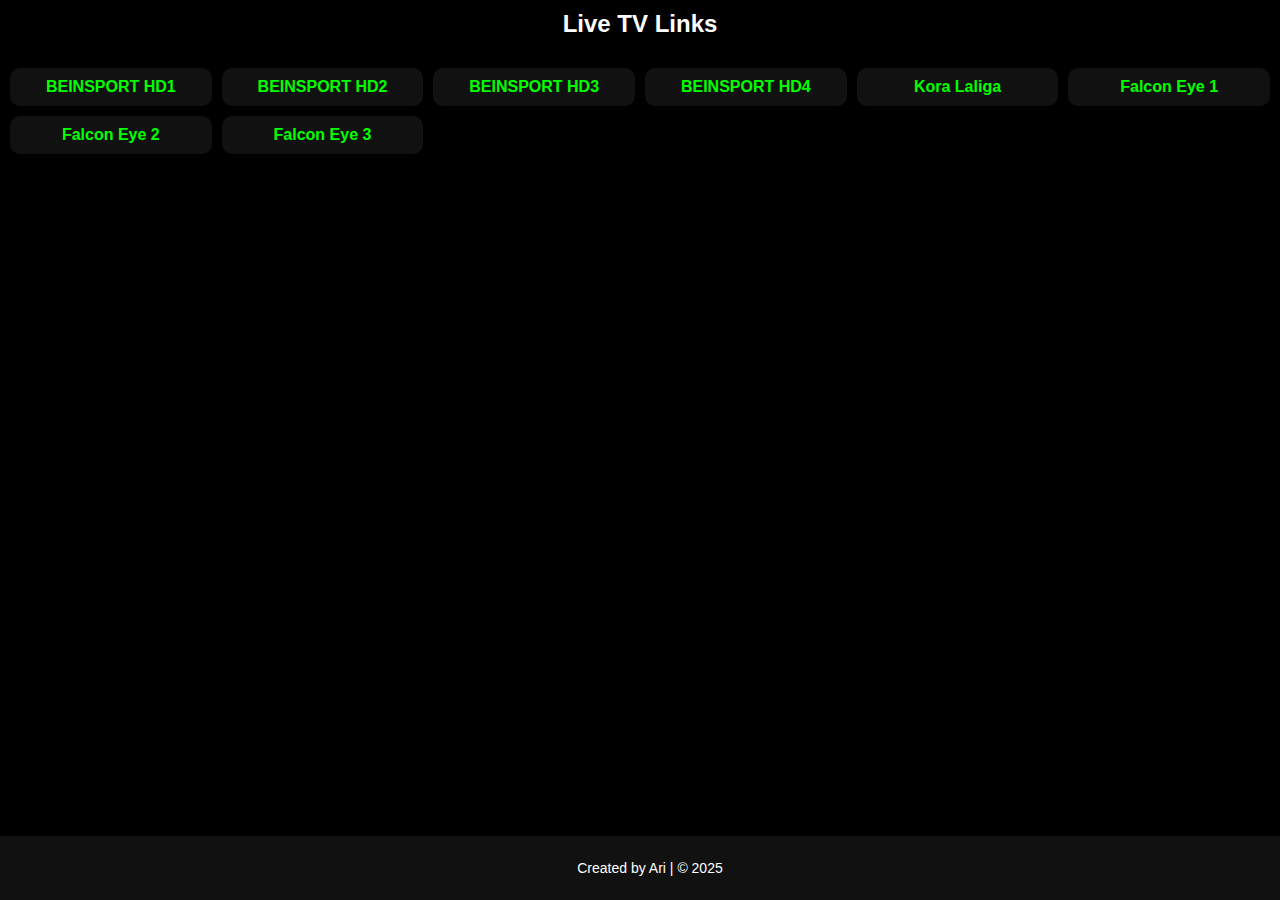
==== commit ec064633: "Update index.html" ====
--- a/index.html
+++ b/index.html
@@ -51,8 +51,7 @@
   <h2 style="text-align:center; margin-top: 10px;">Live TV Links</h2>
   <div class="grid">
     <div class="channel"><a href="http://130.193.165.147/lbengine/+ph/[base64]---/cache/Bein-Sp1-LB/master.m3u8" target="_blank">BEINSPORT HD1</a></div>
-   <div class="channel"><a href="http://130.193.165.206/[base64]---/cache/Bein-Sp1-LB/m3u8/hls_m3u8_Bein-Sport-1.m3u8" target="_blank">BEINSPORT HD1 [2] </a></div>
-    <div class="channel"><a href="http://130.193.165.146/lbengine/+ph/[base64]---/cache/Bein-Sp2-LB/master.m3u8" target="_blank">BEINSPORT HD2</a></div>
+ <div class="channel"><a href="http://130.193.165.146/lbengine/+ph/[base64]---/cache/Bein-Sp2-LB/master.m3u8" target="_blank">BEINSPORT HD2</a></div>
     <div class="channel"><a href="http://130.193.165.146/lbengine/+ph/[base64]---/cache/Bein-Sp3-LB/master.m3u8" target="_blank">BEINSPORT HD3</a></div>
     <div class="channel"><a href="http://130.193.165.147/lbengine/+ph/[base64]---/cache/Bein-Sp4-LB/master.m3u8" target="_blank">BEINSPORT HD4</a></div>
     <div class="channel"><a href="http://130.193.165.162/lbengine/+ph/[base64]---/cache/Kora-La-LB/master.m3u8" target="_blank">Kora Laliga</a></div>
